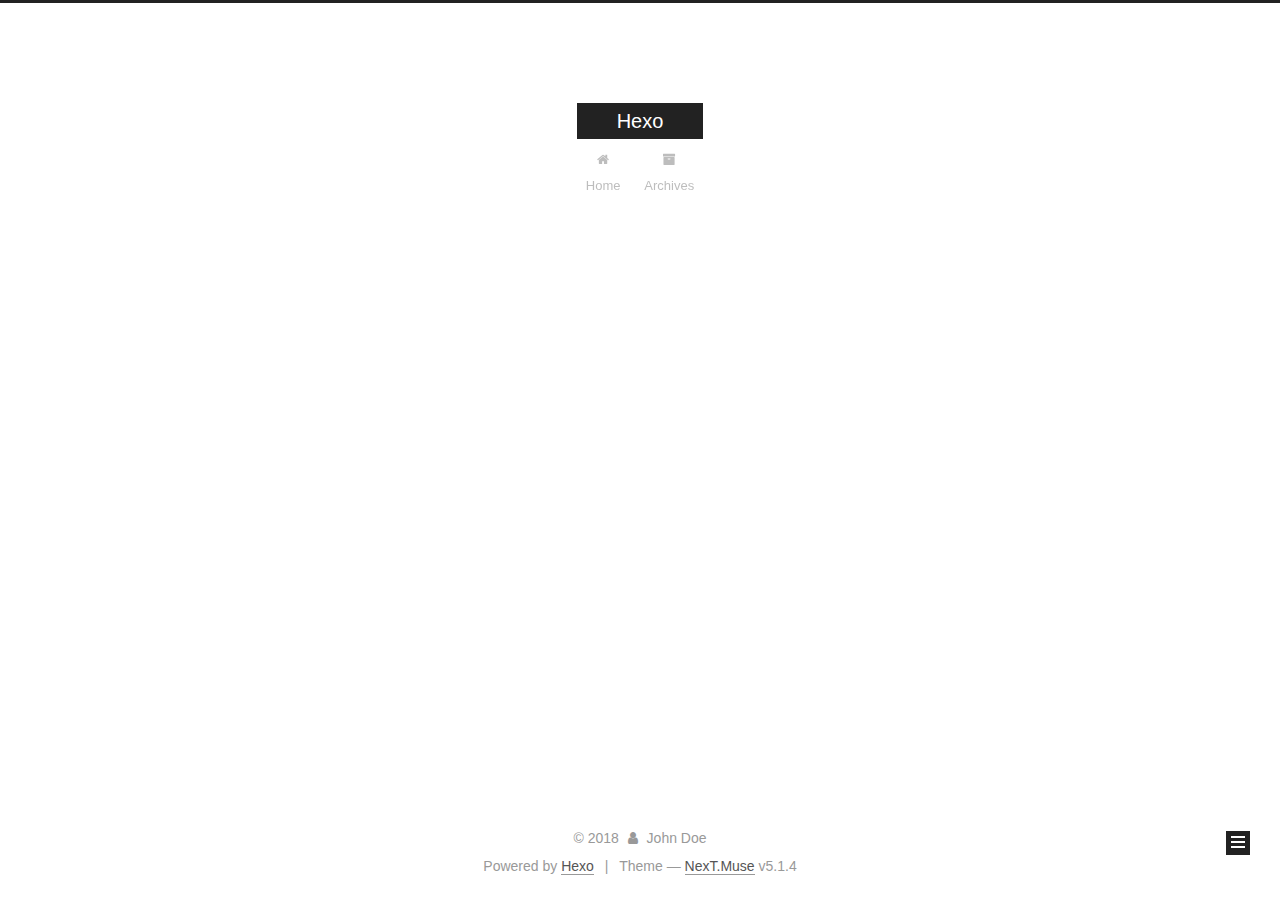
==== archives/index.html @ 9c6c7e83 "Site updated: 2018-10-14 11:18:04" ====
<!DOCTYPE html>



  


<html class="theme-next muse use-motion" lang="">
<head>
  <meta charset="UTF-8"/>
<meta http-equiv="X-UA-Compatible" content="IE=edge" />
<meta name="viewport" content="width=device-width, initial-scale=1, maximum-scale=1"/>
<meta name="theme-color" content="#222">









<meta http-equiv="Cache-Control" content="no-transform" />
<meta http-equiv="Cache-Control" content="no-siteapp" />
















  
  
  <link href="/lib/fancybox/source/jquery.fancybox.css?v=2.1.5" rel="stylesheet" type="text/css" />







<link href="/lib/font-awesome/css/font-awesome.min.css?v=4.6.2" rel="stylesheet" type="text/css" />

<link href="/css/main.css?v=5.1.4" rel="stylesheet" type="text/css" />


  <link rel="apple-touch-icon" sizes="180x180" href="/images/apple-touch-icon-next.png?v=5.1.4">


  <link rel="icon" type="image/png" sizes="32x32" href="/images/favicon-32x32-next.png?v=5.1.4">


  <link rel="icon" type="image/png" sizes="16x16" href="/images/favicon-16x16-next.png?v=5.1.4">


  <link rel="mask-icon" href="/images/logo.svg?v=5.1.4" color="#222">





  <meta name="keywords" content="Hexo, NexT" />










<meta property="og:type" content="website">
<meta property="og:title" content="Hexo">
<meta property="og:url" content="http://yoursite.com/archives/index.html">
<meta property="og:site_name" content="Hexo">
<meta property="og:locale" content="default">
<meta name="twitter:card" content="summary">
<meta name="twitter:title" content="Hexo">



<script type="text/javascript" id="hexo.configurations">
  var NexT = window.NexT || {};
  var CONFIG = {
    root: '/',
    scheme: 'Muse',
    version: '5.1.4',
    sidebar: {"position":"left","display":"post","offset":12,"b2t":false,"scrollpercent":false,"onmobile":false},
    fancybox: true,
    tabs: true,
    motion: {"enable":true,"async":false,"transition":{"post_block":"fadeIn","post_header":"slideDownIn","post_body":"slideDownIn","coll_header":"slideLeftIn","sidebar":"slideUpIn"}},
    duoshuo: {
      userId: '0',
      author: 'Author'
    },
    algolia: {
      applicationID: '',
      apiKey: '',
      indexName: '',
      hits: {"per_page":10},
      labels: {"input_placeholder":"Search for Posts","hits_empty":"We didn't find any results for the search: ${query}","hits_stats":"${hits} results found in ${time} ms"}
    }
  };
</script>



  <link rel="canonical" href="http://yoursite.com/archives/"/>





  <title>Archive | Hexo</title>
  








</head>

<body itemscope itemtype="http://schema.org/WebPage" lang="default">

  
  
    
  

  <div class="container sidebar-position-left page-archive">
    <div class="headband"></div>

    <header id="header" class="header" itemscope itemtype="http://schema.org/WPHeader">
      <div class="header-inner"><div class="site-brand-wrapper">
  <div class="site-meta ">
    

    <div class="custom-logo-site-title">
      <a href="/"  class="brand" rel="start">
        <span class="logo-line-before"><i></i></span>
        <span class="site-title">Hexo</span>
        <span class="logo-line-after"><i></i></span>
      </a>
    </div>
      
        <p class="site-subtitle"></p>
      
  </div>

  <div class="site-nav-toggle">
    <button>
      <span class="btn-bar"></span>
      <span class="btn-bar"></span>
      <span class="btn-bar"></span>
    </button>
  </div>
</div>

<nav class="site-nav">
  

  
    <ul id="menu" class="menu">
      
        
        <li class="menu-item menu-item-home">
          <a href="/" rel="section">
            
              <i class="menu-item-icon fa fa-fw fa-home"></i> <br />
            
            Home
          </a>
        </li>
      
        
        <li class="menu-item menu-item-archives">
          <a href="/archives/" rel="section">
            
              <i class="menu-item-icon fa fa-fw fa-archive"></i> <br />
            
            Archives
          </a>
        </li>
      

      
    </ul>
  

  
</nav>



 </div>
    </header>

    <main id="main" class="main">
      <div class="main-inner">
        <div class="content-wrap">
          <div id="content" class="content">
            

  
  
  
  <div class="post-block archive">
    <div id="posts" class="posts-collapse">
      <span class="archive-move-on"></span>

      <span class="archive-page-counter">
        
        
        
          
        
        Um..! 2 posts in total. Keep on posting.
      </span>

      

        
        
        

        
          
          <div class="collection-title">
            <h1 class="archive-year" id="archive-year-2018">2018</h1>
          </div>
        
        

        

  <article class="post post-type-normal" itemscope itemtype="http://schema.org/Article">
    <header class="post-header">

      <h2 class="post-title">
        
            <a class="post-title-link" href="/2018/10/13/first-blog/" itemprop="url">
              
                <span itemprop="name">first blog</span>
              
            </a>
        
      </h2>

      <div class="post-meta">
        <time class="post-time" itemprop="dateCreated"
              datetime="2018-10-13T23:19:29+08:00"
              content="2018-10-13" >
          10-13
        </time>
      </div>

    </header>
  </article>



      

        
        
        

        
        

        

  <article class="post post-type-normal" itemscope itemtype="http://schema.org/Article">
    <header class="post-header">

      <h2 class="post-title">
        
            <a class="post-title-link" href="/2018/10/13/hello-world/" itemprop="url">
              
                <span itemprop="name">Hello World</span>
              
            </a>
        
      </h2>

      <div class="post-meta">
        <time class="post-time" itemprop="dateCreated"
              datetime="2018-10-13T21:16:33+08:00"
              content="2018-10-13" >
          10-13
        </time>
      </div>

    </header>
  </article>



      

    </div>
  </div>
  
  
  

  



          </div>
          


          

        </div>
        
          
  
  <div class="sidebar-toggle">
    <div class="sidebar-toggle-line-wrap">
      <span class="sidebar-toggle-line sidebar-toggle-line-first"></span>
      <span class="sidebar-toggle-line sidebar-toggle-line-middle"></span>
      <span class="sidebar-toggle-line sidebar-toggle-line-last"></span>
    </div>
  </div>

  <aside id="sidebar" class="sidebar">
    
    <div class="sidebar-inner">

      

      

      <section class="site-overview-wrap sidebar-panel sidebar-panel-active">
        <div class="site-overview">
          <div class="site-author motion-element" itemprop="author" itemscope itemtype="http://schema.org/Person">
            
              <p class="site-author-name" itemprop="name">John Doe</p>
              <p class="site-description motion-element" itemprop="description"></p>
          </div>

          <nav class="site-state motion-element">

            
              <div class="site-state-item site-state-posts">
              
                <a href="/archives/">
              
                  <span class="site-state-item-count">2</span>
                  <span class="site-state-item-name">posts</span>
                </a>
              </div>
            

            

            

          </nav>

          

          

          
          

          
          

          

        </div>
      </section>

      

      

    </div>
  </aside>


        
      </div>
    </main>

    <footer id="footer" class="footer">
      <div class="footer-inner">
        <div class="copyright">&copy; <span itemprop="copyrightYear">2018</span>
  <span class="with-love">
    <i class="fa fa-user"></i>
  </span>
  <span class="author" itemprop="copyrightHolder">John Doe</span>

  
</div>


  <div class="powered-by">Powered by <a class="theme-link" target="_blank" href="https://hexo.io">Hexo</a></div>



  <span class="post-meta-divider">|</span>



  <div class="theme-info">Theme &mdash; <a class="theme-link" target="_blank" href="https://github.com/iissnan/hexo-theme-next">NexT.Muse</a> v5.1.4</div>




        







        
      </div>
    </footer>

    
      <div class="back-to-top">
        <i class="fa fa-arrow-up"></i>
        
      </div>
    

    

  </div>

  

<script type="text/javascript">
  if (Object.prototype.toString.call(window.Promise) !== '[object Function]') {
    window.Promise = null;
  }
</script>









  












  
  
    <script type="text/javascript" src="/lib/jquery/index.js?v=2.1.3"></script>
  

  
  
    <script type="text/javascript" src="/lib/fastclick/lib/fastclick.min.js?v=1.0.6"></script>
  

  
  
    <script type="text/javascript" src="/lib/jquery_lazyload/jquery.lazyload.js?v=1.9.7"></script>
  

  
  
    <script type="text/javascript" src="/lib/velocity/velocity.min.js?v=1.2.1"></script>
  

  
  
    <script type="text/javascript" src="/lib/velocity/velocity.ui.min.js?v=1.2.1"></script>
  

  
  
    <script type="text/javascript" src="/lib/fancybox/source/jquery.fancybox.pack.js?v=2.1.5"></script>
  


  


  <script type="text/javascript" src="/js/src/utils.js?v=5.1.4"></script>

  <script type="text/javascript" src="/js/src/motion.js?v=5.1.4"></script>



  
  

  

  


  <script type="text/javascript" src="/js/src/bootstrap.js?v=5.1.4"></script>



  


  




	





  





  












  





  

  

  

  
  

  

  

  

</body>
</html>
---- css/main.css ----
/* normalize.css v3.0.2 | MIT License | git.io/normalize */
html {
  font-family: sans-serif; /* 1 */
  -ms-text-size-adjust: 100%; /* 2 */
  -webkit-text-size-adjust: 100%; /* 2 */
}
body {
  margin: 0;
}
article,
aside,
details,
figcaption,
figure,
footer,
header,
hgroup,
main,
menu,
nav,
section,
summary {
  display: block;
}
audio,
canvas,
progress,
video {
  display: inline-block; /* 1 */
  vertical-align: baseline; /* 2 */
}
audio:not([controls]) {
  display: none;
  height: 0;
}
[hidden],
template {
  display: none;
}
a {
  background-color: transparent;
}
a:active,
a:hover {
  outline: 0;
}
abbr[title] {
  border-bottom: 1px dotted;
}
b,
strong {
  font-weight: bold;
}
dfn {
  font-style: italic;
}
h1 {
  font-size: 2em;
  margin: 0.67em 0;
}
mark {
  background: #ff0;
  color: #000;
}
small {
  font-size: 80%;
}
sub,
sup {
  font-size: 75%;
  line-height: 0;
  position: relative;
  vertical-align: baseline;
}
sup {
  top: -0.5em;
}
sub {
  bottom: -0.25em;
}
img {
  border: 0;
}
svg:not(:root) {
  overflow: hidden;
}
figure {
  margin: 1em 40px;
}
hr {
  -moz-box-sizing: content-box;
  box-sizing: content-box;
  height: 0;
}
pre {
  overflow: auto;
}
code,
kbd,
pre,
samp {
  font-family: monospace, monospace;
  font-size: 1em;
}
button,
input,
optgroup,
select,
textarea {
  color: inherit; /* 1 */
  font: inherit; /* 2 */
  margin: 0; /* 3 */
}
button {
  overflow: visible;
}
button,
select {
  text-transform: none;
}
button,
html input[type="button"],
input[type="reset"],
input[type="submit"] {
  -webkit-appearance: button; /* 2 */
  cursor: pointer; /* 3 */
}
button[disabled],
html input[disabled] {
  cursor: default;
}
button::-moz-focus-inner,
input::-moz-focus-inner {
  border: 0;
  padding: 0;
}
input {
  line-height: normal;
}
input[type="checkbox"],
input[type="radio"] {
  box-sizing: border-box; /* 1 */
  padding: 0; /* 2 */
}
input[type="number"]::-webkit-inner-spin-button,
input[type="number"]::-webkit-outer-spin-button {
  height: auto;
}
input[type="search"] {
  -webkit-appearance: textfield; /* 1 */
  -moz-box-sizing: content-box;
  -webkit-box-sizing: content-box; /* 2 */
  box-sizing: content-box;
}
input[type="search"]::-webkit-search-cancel-button,
input[type="search"]::-webkit-search-decoration {
  -webkit-appearance: none;
}
fieldset {
  border: 1px solid #c0c0c0;
  margin: 0 2px;
  padding: 0.35em 0.625em 0.75em;
}
legend {
  border: 0; /* 1 */
  padding: 0; /* 2 */
}
textarea {
  overflow: auto;
}
optgroup {
  font-weight: bold;
}
table {
  border-collapse: collapse;
  border-spacing: 0;
}
td,
th {
  padding: 0;
}
::selection {
  background: #262a30;
  color: #fff;
}
body {
  position: relative;
  font-family: 'Lato', "PingFang SC", "Microsoft YaHei", sans-serif;
  font-size: 14px;
  line-height: 2;
  color: #555;
  background: #fff;
}
@media (max-width: 767px) {
  body {
    padding-right: 0 !important;
  }
}
@media (min-width: 768px) and (max-width: 991px) {
  body {
    padding-right: 0 !important;
  }
}
@media (min-width: 1600px) {
  body {
    font-size: 16px;
  }
}
h1,
h2,
h3,
h4,
h5,
h6 {
  margin: 0;
  padding: 0;
  font-weight: bold;
  line-height: 1.5;
  font-family: 'Lato', "PingFang SC", "Microsoft YaHei", sans-serif;
}
h2,
h3,
h4,
h5,
h6 {
  margin: 20px 0 15px;
}
h1 {
  font-size: 22px;
}
@media (max-width: 767px) {
  h1 {
    font-size: 18px;
  }
}
h2 {
  font-size: 20px;
}
@media (max-width: 767px) {
  h2 {
    font-size: 16px;
  }
}
h3 {
  font-size: 18px;
}
@media (max-width: 767px) {
  h3 {
    font-size: 14px;
  }
}
h4 {
  font-size: 16px;
}
@media (max-width: 767px) {
  h4 {
    font-size: 12px;
  }
}
h5 {
  font-size: 14px;
}
@media (max-width: 767px) {
  h5 {
    font-size: 10px;
  }
}
h6 {
  font-size: 12px;
}
@media (max-width: 767px) {
  h6 {
    font-size: 8px;
  }
}
p {
  margin: 0 0 20px 0;
}
a {
  color: #555;
  text-decoration: none;
  outline: none;
  border-bottom: 1px solid #999;
  word-wrap: break-word;
}
a:hover {
  color: #222;
  border-bottom-color: #222;
}
blockquote {
  margin: 0;
  padding: 0;
}
img {
  display: block;
  margin: auto;
  max-width: 100%;
  height: auto;
}
hr {
  margin: 40px 0;
  height: 3px;
  border: none;
  background-color: #ddd;
  background-image: repeating-linear-gradient(-45deg, #fff, #fff 4px, transparent 4px, transparent 8px);
}
blockquote {
  padding: 0 15px;
  color: #666;
  border-left: 4px solid #ddd;
}
blockquote cite::before {
  content: "-";
  padding: 0 5px;
}
dt {
  font-weight: 700;
}
dd {
  margin: 0;
  padding: 0;
}
kbd {
  border: 1px solid #ccc;
  border-radius: 0.2em;
  box-shadow: 0.1em 0.1em 0.2em rgba(0,0,0,0.1);
  background-color: #f9f9f9;
  font-family: inherit;
  background-image: -webkit-linear-gradient(top, #eee, #fff, #eee);
  padding: 0.1em 0.3em;
  white-space: nowrap;
}
.text-left {
  text-align: left;
}
.text-center {
  text-align: center;
}
.text-right {
  text-align: right;
}
.text-justify {
  text-align: justify;
}
.text-nowrap {
  white-space: nowrap;
}
.text-lowercase {
  text-transform: lowercase;
}
.text-uppercase {
  text-transform: uppercase;
}
.text-capitalize {
  text-transform: capitalize;
}
.center-block {
  display: block;
  margin-left: auto;
  margin-right: auto;
}
.clearfix:before,
.clearfix:after {
  content: " ";
  display: table;
}
.clearfix:after {
  clear: both;
}
.pullquote {
  width: 45%;
}
.pullquote.left {
  float: left;
  margin-left: 5px;
  margin-right: 10px;
}
.pullquote.right {
  float: right;
  margin-left: 10px;
  margin-right: 5px;
}
.affix.affix.affix {
  position: fixed;
}
.translation {
  margin-top: -20px;
  font-size: 14px;
  color: #999;
}
.scrollbar-measure {
  width: 100px;
  height: 100px;
  overflow: scroll;
  position: absolute;
  top: -9999px;
}
.use-motion .motion-element {
  opacity: 0;
}
table {
  margin: 20px 0;
  width: 100%;
  border-collapse: collapse;
  border-spacing: 0;
  border: 1px solid #ddd;
  font-size: 14px;
  table-layout: fixed;
  word-wrap: break-all;
}
table>tbody>tr:nth-of-type(odd) {
  background-color: #f9f9f9;
}
table>tbody>tr:hover {
  background-color: #f5f5f5;
}
caption,
th,
td {
  padding: 8px;
  text-align: left;
  vertical-align: middle;
  font-weight: normal;
}
th,
td {
  border-bottom: 3px solid #ddd;
  border-right: 1px solid #eee;
}
th {
  padding-bottom: 10px;
  font-weight: 700;
}
td {
  border-bottom-width: 1px;
}
html,
body {
  height: 100%;
}
.container {
  position: relative;
  min-height: 100%;
}
.header-inner {
  margin: 0 auto;
  padding: 100px 0 70px;
  width: 700px;
}
@media (min-width: 1600px) {
  .container .header-inner {
    width: 900px;
  }
}
.main {
  padding-bottom: 150px;
}
.main-inner {
  margin: 0 auto;
  width: 700px;
}
@media (min-width: 1600px) {
  .container .main-inner {
    width: 900px;
  }
}
.footer {
  position: absolute;
  left: 0;
  bottom: 0;
  width: 100%;
  min-height: 50px;
}
.footer-inner {
  box-sizing: border-box;
  margin: 20px auto;
  width: 700px;
}
@media (min-width: 1600px) {
  .container .footer-inner {
    width: 900px;
  }
}
pre,
.highlight {
  overflow: auto;
  margin: 20px 0;
  padding: 0;
  font-size: 13px;
  color: #4d4d4c;
  background: #f7f7f7;
  line-height: 1.6;
}
pre,
code {
  font-family: consolas, Menlo, "PingFang SC", "Microsoft YaHei", monospace;
}
code {
  padding: 2px 4px;
  word-wrap: break-word;
  color: #555;
  background: #eee;
  border-radius: 3px;
  font-size: 13px;
}
pre {
  padding: 10px;
}
pre code {
  padding: 0;
  color: #4d4d4c;
  background: none;
  text-shadow: none;
}
.highlight {
  border-radius: 1px;
}
.highlight pre {
  border: none;
  margin: 0;
  padding: 10px 0;
}
.highlight table {
  margin: 0;
  width: auto;
  border: none;
}
.highlight td {
  border: none;
  padding: 0;
}
.highlight figcaption {
  font-size: 1em;
  color: #4d4d4c;
  line-height: 1em;
  margin-bottom: 1em;
}
.highlight figcaption:before,
.highlight figcaption:after {
  content: " ";
  display: table;
}
.highlight figcaption:after {
  clear: both;
}
.highlight figcaption a {
  float: right;
  color: #4d4d4c;
}
.highlight figcaption a:hover {
  border-bottom-color: #4d4d4c;
}
.highlight .gutter pre {
  padding-left: 10px;
  padding-right: 10px;
  color: #869194;
  text-align: right;
  background-color: #eff2f3;
}
.highlight .code pre {
  width: 100%;
  padding-left: 10px;
  padding-right: 10px;
  background-color: #f7f7f7;
}
.highlight .line {
  height: 20px;
}
.gutter {
  -webkit-user-select: none;
  -moz-user-select: none;
  -ms-user-select: none;
  user-select: none;
}
.gist table {
  width: auto;
}
.gist table td {
  border: none;
}
pre .deletion {
  background: #fdd;
}
pre .addition {
  background: #dfd;
}
pre .meta {
  color: #8959a8;
}
pre .comment {
  color: #8e908c;
}
pre .variable,
pre .attribute,
pre .tag,
pre .regexp,
pre .ruby .constant,
pre .xml .tag .title,
pre .xml .pi,
pre .xml .doctype,
pre .html .doctype,
pre .css .id,
pre .css .class,
pre .css .pseudo {
  color: #c82829;
}
pre .number,
pre .preprocessor,
pre .built_in,
pre .literal,
pre .params,
pre .constant,
pre .command {
  color: #f5871f;
}
pre .ruby .class .title,
pre .css .rules .attribute,
pre .string,
pre .value,
pre .inheritance,
pre .header,
pre .ruby .symbol,
pre .xml .cdata,
pre .special,
pre .number,
pre .formula {
  color: #718c00;
}
pre .title,
pre .css .hexcolor {
  color: #3e999f;
}
pre .function,
pre .python .decorator,
pre .python .title,
pre .ruby .function .title,
pre .ruby .title .keyword,
pre .perl .sub,
pre .javascript .title,
pre .coffeescript .title {
  color: #4271ae;
}
pre .keyword,
pre .javascript .function {
  color: #8959a8;
}
.full-image.full-image.full-image.full-image {
  border: none;
  max-width: 100%;
  width: auto;
  margin: 20px auto 25px;
}
@media (min-width: 992px) {
  .full-image.full-image.full-image.full-image {
    max-width: none;
    width: 110%;
    margin: 25px -5%;
  }
}
.blockquote-center,
.page-home .post-type-quote blockquote,
.page-post-detail .post-type-quote blockquote {
  position: relative;
  margin: 40px 0;
  padding: 0;
  border-left: none;
  text-align: center;
}
.blockquote-center::before,
.page-home .post-type-quote blockquote::before,
.page-post-detail .post-type-quote blockquote::before,
.blockquote-center::after,
.page-home .post-type-quote blockquote::after,
.page-post-detail .post-type-quote blockquote::after {
  position: absolute;
  content: ' ';
  display: block;
  width: 100%;
  height: 24px;
  opacity: 0.2;
  background-repeat: no-repeat;
  background-position: 0 -6px;
  background-size: 22px 22px;
}
.blockquote-center::before,
.page-home .post-type-quote blockquote::before,
.page-post-detail .post-type-quote blockquote::before {
  top: -20px;
  background-image: url("../images/quote-l.svg");
  border-top: 1px solid #ccc;
}
.blockquote-center::after,
.page-home .post-type-quote blockquote::after,
.page-post-detail .post-type-quote blockquote::after {
  bottom: -20px;
  background-image: url("../images/quote-r.svg");
  border-bottom: 1px solid #ccc;
  background-position: 100% 8px;
}
.blockquote-center p,
.page-home .post-type-quote blockquote p,
.page-post-detail .post-type-quote blockquote p,
.blockquote-center div,
.page-home .post-type-quote blockquote div,
.page-post-detail .post-type-quote blockquote div {
  text-align: center;
}
.post .post-body .group-picture img {
  box-sizing: border-box;
  padding: 0 3px;
  border: none;
}
.post .group-picture-row {
  overflow: hidden;
  margin-top: 6px;
}
.post .group-picture-row:first-child {
  margin-top: 0;
}
.post .group-picture-column {
  float: left;
}
.page-post-detail .post-body .group-picture-column {
  float: none;
  margin-top: 10px;
  width: auto !important;
}
.page-post-detail .post-body .group-picture-column img {
  margin: 0 auto;
}
.page-archive .group-picture-container {
  overflow: hidden;
}
.page-archive .group-picture-row {
  float: left;
}
.page-archive .group-picture-row:first-child {
  margin-top: 6px;
}
.page-archive .group-picture-column {
  max-width: 150px;
  max-height: 150px;
}
.post-body .note {
  position: relative;
  padding: 15px;
  margin-bottom: 20px;
  border: 1px solid #eee;
  border-left-width: 5px;
  border-radius: 3px;
}
.post-body .note h2,
.post-body .note h3,
.post-body .note h4,
.post-body .note h5,
.post-body .note h6 {
  margin-top: 0;
  margin-bottom: 0;
  border-bottom: initial;
  padding-top: 0 !important;
}
.post-body .note p:first-child,
.post-body .note ul:first-child,
.post-body .note ol:first-child,
.post-body .note table:first-child,
.post-body .note pre:first-child,
.post-body .note blockquote:first-child {
  margin-top: 0;
}
.post-body .note p:last-child,
.post-body .note ul:last-child,
.post-body .note ol:last-child,
.post-body .note table:last-child,
.post-body .note pre:last-child,
.post-body .note blockquote:last-child {
  margin-bottom: 0;
}
.post-body .note.default {
  border-left-color: #777;
}
.post-body .note.default h2,
.post-body .note.default h3,
.post-body .note.default h4,
.post-body .note.default h5,
.post-body .note.default h6 {
  color: #777;
}
.post-body .note.primary {
  border-left-color: #6f42c1;
}
.post-body .note.primary h2,
.post-body .note.primary h3,
.post-body .note.primary h4,
.post-body .note.primary h5,
.post-body .note.primary h6 {
  color: #6f42c1;
}
.post-body .note.info {
  border-left-color: #428bca;
}
.post-body .note.info h2,
.post-body .note.info h3,
.post-body .note.info h4,
.post-body .note.info h5,
.post-body .note.info h6 {
  color: #428bca;
}
.post-body .note.success {
  border-left-color: #5cb85c;
}
.post-body .note.success h2,
.post-body .note.success h3,
.post-body .note.success h4,
.post-body .note.success h5,
.post-body .note.success h6 {
  color: #5cb85c;
}
.post-body .note.warning {
  border-left-color: #f0ad4e;
}
.post-body .note.warning h2,
.post-body .note.warning h3,
.post-body .note.warning h4,
.post-body .note.warning h5,
.post-body .note.warning h6 {
  color: #f0ad4e;
}
.post-body .note.danger {
  border-left-color: #d9534f;
}
.post-body .note.danger h2,
.post-body .note.danger h3,
.post-body .note.danger h4,
.post-body .note.danger h5,
.post-body .note.danger h6 {
  color: #d9534f;
}
.post-body .label {
  display: inline;
  padding: 0 2px;
  white-space: nowrap;
}
.post-body .label.default {
  background-color: #f0f0f0;
}
.post-body .label.primary {
  background-color: #efe6f7;
}
.post-body .label.info {
  background-color: #e5f2f8;
}
.post-body .label.success {
  background-color: #e7f4e9;
}
.post-body .label.warning {
  background-color: #fcf6e1;
}
.post-body .label.danger {
  background-color: #fae8eb;
}
.post-body .tabs {
  position: relative;
  display: block;
  margin-bottom: 20px;
  padding-top: 10px;
}
.post-body .tabs ul.nav-tabs {
  margin: 0;
  padding: 0;
  display: flex;
  margin-bottom: -1px;
}
@media (max-width: 413px) {
  .post-body .tabs ul.nav-tabs {
    display: block;
    margin-bottom: 5px;
  }
}
.post-body .tabs ul.nav-tabs li.tab {
  list-style-type: none !important;
  margin: 0 0.25em 0 0;
  border-top: 3px solid transparent;
  border-left: 1px solid transparent;
  border-right: 1px solid transparent;
}
@media (max-width: 413px) {
  .post-body .tabs ul.nav-tabs li.tab {
    margin: initial;
    border-top: 1px solid transparent;
    border-left: 3px solid transparent;
    border-right: 1px solid transparent;
    border-bottom: 1px solid transparent;
  }
}
.post-body .tabs ul.nav-tabs li.tab a {
  outline: 0;
  border-bottom: initial;
  display: block;
  line-height: 1.8em;
  padding: 0.25em 0.75em;
  transition-duration: 0.2s;
  transition-timing-function: ease-out;
  transition-delay: 0s;
}
.post-body .tabs ul.nav-tabs li.tab a i {
  width: 1.285714285714286em;
}
.post-body .tabs ul.nav-tabs li.tab.active {
  border-top: 3px solid #fc6423;
  border-left: 1px solid #ddd;
  border-right: 1px solid #ddd;
  background-color: #fff;
}
@media (max-width: 413px) {
  .post-body .tabs ul.nav-tabs li.tab.active {
    border-top: 1px solid #ddd;
    border-left: 3px solid #fc6423;
    border-right: 1px solid #ddd;
    border-bottom: 1px solid #ddd;
  }
}
.post-body .tabs ul.nav-tabs li.tab.active a {
  cursor: default;
  color: #555;
}
.post-body .tabs .tab-content {
  background-color: #fff;
}
.post-body .tabs .tab-content .tab-pane {
  border: 1px solid #ddd;
  padding: 20px 20px 0 20px;
}
.post-body .tabs .tab-content .tab-pane:not(.active) {
  display: none !important;
}
.post-body .tabs .tab-content .tab-pane.active {
  display: block !important;
}
.btn {
  display: inline-block;
  padding: 0 20px;
  font-size: 14px;
  color: #fff;
  background: #222;
  border: 2px solid #222;
  text-decoration: none;
  border-radius: 0;
  transition-property: background-color;
  transition-duration: 0.2s;
  transition-timing-function: ease-in-out;
  transition-delay: 0s;
  line-height: 2;
}
.btn:hover {
  border-color: #222;
  color: #222;
  background: #fff;
}
.btn +.btn {
  margin: 0 0 8px 8px;
}
.btn .fa-fw {
  width: 1.285714285714286em;
  text-align: left;
}
.btn-bar {
  display: block;
  width: 22px;
  height: 2px;
  background: #555;
  border-radius: 1px;
}
.btn-bar+.btn-bar {
  margin-top: 4px;
}
.pagination {
  margin: 120px 0 40px;
  text-align: center;
  border-top: 1px solid #eee;
}
.page-number-basic,
.pagination .prev,
.pagination .next,
.pagination .page-number,
.pagination .space {
  display: inline-block;
  position: relative;
  top: -1px;
  margin: 0 10px;
  padding: 0 11px;
}
@media (max-width: 767px) {
  .page-number-basic,
  .pagination .prev,
  .pagination .next,
  .pagination .page-number,
  .pagination .space {
    margin: 0 5px;
  }
}
.pagination .prev,
.pagination .next,
.pagination .page-number {
  border-bottom: 0;
  border-top: 1px solid #eee;
  transition-property: border-color;
  transition-duration: 0.2s;
  transition-timing-function: ease-in-out;
  transition-delay: 0s;
}
.pagination .prev:hover,
.pagination .next:hover,
.pagination .page-number:hover {
  border-top-color: #222;
}
.pagination .space {
  padding: 0;
  margin: 0;
}
.pagination .prev {
  margin-left: 0;
}
.pagination .next {
  margin-right: 0;
}
.pagination .page-number.current {
  color: #fff;
  background: #ccc;
  border-top-color: #ccc;
}
@media (max-width: 767px) {
  .pagination {
    border-top: none;
  }
  .pagination .prev,
  .pagination .next,
  .pagination .page-number {
    margin-bottom: 10px;
    border-top: 0;
    border-bottom: 1px solid #eee;
    padding: 0 10px;
  }
  .pagination .prev:hover,
  .pagination .next:hover,
  .pagination .page-number:hover {
    border-bottom-color: #222;
  }
}
.comments {
  margin: 60px 20px 0;
}
.tag-cloud {
  text-align: center;
}
.tag-cloud a {
  display: inline-block;
  margin: 10px;
}
.back-to-top {
  box-sizing: border-box;
  position: fixed;
  bottom: -100px;
  right: 30px;
  z-index: 1050;
  padding: 0 6px;
  width: 24px;
  background: #222;
  font-size: 12px;
  opacity: 1;
  color: #fff;
  cursor: pointer;
  text-align: center;
  -webkit-transform: translateZ(0);
  transition-property: bottom;
  transition-duration: 0.2s;
  transition-timing-function: ease-in-out;
  transition-delay: 0s;
}
@media (min-width: 768px) and (max-width: 991px) {
  .back-to-top {
    display: none !important;
  }
}
@media (max-width: 767px) {
  .back-to-top {
    display: none !important;
  }
}
.back-to-top.back-to-top-on {
  bottom: 19px;
}
.header {
  background: transparent;
}
.header-inner {
  position: relative;
}
.headband {
  height: 3px;
  background: #222;
}
.site-meta {
  margin: 0;
  text-align: center;
}
@media (max-width: 767px) {
  .site-meta {
    text-align: center;
  }
}
.brand {
  position: relative;
  display: inline-block;
  padding: 0 40px;
  color: #fff;
  background: #222;
  border-bottom: none;
}
.brand:hover {
  color: #fff;
}
.logo {
  display: inline-block;
  margin-right: 5px;
  line-height: 36px;
  vertical-align: top;
}
.site-title {
  display: inline-block;
  vertical-align: top;
  line-height: 36px;
  font-size: 20px;
  font-weight: normal;
  font-family: 'Lato', "PingFang SC", "Microsoft YaHei", sans-serif;
}
.site-subtitle {
  margin-top: 10px;
  font-size: 13px;
  color: #999;
}
.use-motion .brand {
  opacity: 0;
}
.use-motion .logo,
.use-motion .site-title,
.use-motion .site-subtitle {
  opacity: 0;
  position: relative;
  top: -10px;
}
.site-nav-toggle {
  display: none;
  position: absolute;
  top: 10px;
  left: 10px;
}
@media (max-width: 767px) {
  .site-nav-toggle {
    display: block;
  }
}
.site-nav-toggle button {
  margin-top: 2px;
  padding: 9px 10px;
  background: transparent;
  border: none;
}
@media (max-width: 767px) {
  .site-nav {
    display: none;
    margin: 0 -10px;
    padding: 0 10px;
    clear: both;
    border-top: 1px solid #ddd;
  }
}
@media (min-width: 768px) and (max-width: 991px) {
  .site-nav {
    display: block !important;
  }
}
@media (min-width: 992px) {
  .site-nav {
    display: block !important;
  }
}
.menu {
  margin-top: 20px;
  padding-left: 0;
  text-align: center;
}
.menu .menu-item {
  display: inline-block;
  margin: 0 10px;
  list-style: none;
}
@media screen and (max-width: 767px) {
  .menu .menu-item {
    margin-top: 10px;
  }
}
.menu .menu-item a {
  display: block;
  font-size: 13px;
  line-height: inherit;
  border-bottom: 1px solid transparent;
  transition-property: border-color;
  transition-duration: 0.2s;
  transition-timing-function: ease-in-out;
  transition-delay: 0s;
}
.menu .menu-item a:hover {
  border-bottom-color: #222;
}
.menu .menu-item .fa {
  margin-right: 5px;
}
.use-motion .menu-item {
  opacity: 0;
}
.post-body {
  font-family: 'Lato', "PingFang SC", "Microsoft YaHei", sans-serif;
}
@media (max-width: 767px) {
  .post-body {
    word-break: break-word;
  }
}
.post-body .fancybox img {
  display: block !important;
  margin: 0 auto;
  cursor: pointer;
  cursor: zoom-in;
  cursor: -webkit-zoom-in;
}
.post-body .image-caption,
.post-body .figure .caption {
  margin: -20px auto 15px;
  text-align: center;
  font-size: 14px;
  color: #999;
  font-weight: bold;
  line-height: 1;
}
.post-sticky-flag {
  display: inline-block;
  font-size: 16px;
  -ms-transform: rotate(30deg);
  -webkit-transform: rotate(30deg);
  -moz-transform: rotate(30deg);
  -ms-transform: rotate(30deg);
  -o-transform: rotate(30deg);
  transform: rotate(30deg);
}
.use-motion .post-block,
.use-motion .pagination,
.use-motion .comments {
  opacity: 0;
}
.use-motion .post-header {
  opacity: 0;
}
.use-motion .post-body {
  opacity: 0;
}
.use-motion .collection-title {
  opacity: 0;
}
.posts-expand {
  padding-top: 40px;
}
@media (max-width: 767px) {
  .posts-expand {
    margin: 0 20px;
  }
  .post-body pre .gutter pre {
    padding-right: 10px;
  }
  .post-body .highlight {
    margin-left: 0px;
    margin-right: 0px;
    padding: 0;
  }
  .post-body .highlight .gutter pre {
    padding-right: 10px;
  }
}
@media (min-width: 992px) {
  .posts-expand .post-body {
    text-align: justify;
  }
}
.posts-expand .post-body h2,
.posts-expand .post-body h3,
.posts-expand .post-body h4,
.posts-expand .post-body h5,
.posts-expand .post-body h6 {
  padding-top: 10px;
}
.posts-expand .post-body h2 .header-anchor,
.posts-expand .post-body h3 .header-anchor,
.posts-expand .post-body h4 .header-anchor,
.posts-expand .post-body h5 .header-anchor,
.posts-expand .post-body h6 .header-anchor {
  float: right;
  margin-left: 10px;
  color: #ccc;
  border-bottom-style: none;
  visibility: hidden;
}
.posts-expand .post-body h2 .header-anchor:hover,
.posts-expand .post-body h3 .header-anchor:hover,
.posts-expand .post-body h4 .header-anchor:hover,
.posts-expand .post-body h5 .header-anchor:hover,
.posts-expand .post-body h6 .header-anchor:hover {
  color: inherit;
}
.posts-expand .post-body h2:hover .header-anchor,
.posts-expand .post-body h3:hover .header-anchor,
.posts-expand .post-body h4:hover .header-anchor,
.posts-expand .post-body h5:hover .header-anchor,
.posts-expand .post-body h6:hover .header-anchor {
  visibility: visible;
}
.posts-expand .post-body ul li {
  list-style: circle;
}
.posts-expand .post-body img {
  box-sizing: border-box;
  margin: auto;
  padding: 3px;
  border: 1px solid #ddd;
}
.posts-expand .post-body .fancybox img {
  margin: 0 auto 25px;
}
@media (max-width: 767px) {
  .posts-collapse {
    margin: 0 20px;
  }
  .posts-collapse .post-title,
  .posts-collapse .post-meta {
    display: block;
    width: auto;
    text-align: left;
  }
}
.posts-collapse {
  position: relative;
  z-index: 1010;
  margin-left: 55px;
}
.posts-collapse::after {
  content: " ";
  position: absolute;
  top: 20px;
  left: 0;
  margin-left: -2px;
  width: 4px;
  height: 100%;
  background: #f5f5f5;
  z-index: -1;
}
@media (max-width: 767px) {
  .posts-collapse {
    margin: 0 20px;
  }
}
.posts-collapse .collection-title {
  position: relative;
  margin: 60px 0;
}
.posts-collapse .collection-title h1,
.posts-collapse .collection-title h2 {
  margin-left: 20px;
}
.posts-collapse .collection-title small {
  color: #bbb;
  margin-left: 5px;
}
.posts-collapse .collection-title::before {
  content: " ";
  position: absolute;
  left: 0;
  top: 50%;
  margin-left: -4px;
  margin-top: -4px;
  width: 8px;
  height: 8px;
  background: #bbb;
  border-radius: 50%;
}
.posts-collapse .post {
  margin: 30px 0;
}
.posts-collapse .post-header {
  position: relative;
  transition-duration: 0.2s;
  transition-timing-function: ease-in-out;
  transition-delay: 0s;
  transition-property: border;
  border-bottom: 1px dashed #ccc;
}
.posts-collapse .post-header::before {
  content: " ";
  position: absolute;
  left: 0;
  top: 12px;
  width: 6px;
  height: 6px;
  margin-left: -4px;
  background: #bbb;
  border-radius: 50%;
  border: 1px solid #fff;
  transition-duration: 0.2s;
  transition-timing-function: ease-in-out;
  transition-delay: 0s;
  transition-property: background;
}
.posts-collapse .post-header:hover {
  border-bottom-color: #666;
}
.posts-collapse .post-header:hover::before {
  background: #222;
}
.posts-collapse .post-meta {
  position: absolute;
  font-size: 12px;
  left: 20px;
  top: 5px;
}
.posts-collapse .post-comments-count {
  display: none;
}
.posts-collapse .post-title {
  margin-left: 60px;
  font-size: 16px;
  font-weight: normal;
  line-height: inherit;
}
.posts-collapse .post-title::after {
  margin-left: 3px;
  opacity: 0.6;
}
.posts-collapse .post-title a {
  color: #666;
  border-bottom: none;
}
.page-home .post-type-quote .post-header,
.page-post-detail .post-type-quote .post-header,
.page-home .post-type-quote .post-tags,
.page-post-detail .post-type-quote .post-tags {
  display: none;
}
.posts-expand .post-title {
  text-align: center;
  word-break: break-word;
  font-weight: 400;
}
.posts-expand .post-title-link {
  display: inline-block;
  position: relative;
  color: #555;
  border-bottom: none;
  line-height: 1.2;
  vertical-align: top;
}
.posts-expand .post-title-link::before {
  content: "";
  position: absolute;
  width: 100%;
  height: 2px;
  bottom: 0;
  left: 0;
  background-color: #000;
  visibility: hidden;
  -webkit-transform: scaleX(0);
  -moz-transform: scaleX(0);
  -ms-transform: scaleX(0);
  -o-transform: scaleX(0);
  transform: scaleX(0);
  transition-duration: 0.2s;
  transition-timing-function: ease-in-out;
  transition-delay: 0s;
}
.posts-expand .post-title-link:hover::before {
  visibility: visible;
  -webkit-transform: scaleX(1);
  -moz-transform: scaleX(1);
  -ms-transform: scaleX(1);
  -o-transform: scaleX(1);
  transform: scaleX(1);
}
.posts-expand .post-title-link .fa {
  font-size: 16px;
}
.posts-expand .post-meta {
  margin: 3px 0 60px 0;
  color: #999;
  font-family: 'Lato', "PingFang SC", "Microsoft YaHei", sans-serif;
  font-size: 12px;
  text-align: center;
}
.posts-expand .post-meta .post-category-list {
  display: inline-block;
  margin: 0;
  padding: 3px;
}
.posts-expand .post-meta .post-category-list-link {
  color: #999;
}
.posts-expand .post-meta .post-description {
  font-size: 14px;
  margin-top: 2px;
}
.post-meta-divider {
  margin: 0 0.5em;
}
.post-meta-item-icon {
  margin-right: 3px;
}
@media (min-width: 768px) and (max-width: 991px) {
  .post-meta-item-icon {
    display: inline-block;
  }
}
@media (max-width: 767px) {
  .post-meta-item-icon {
    display: inline-block;
  }
}
@media (min-width: 768px) and (max-width: 991px) {
  .post-meta-item-text {
    display: none;
  }
}
@media (max-width: 767px) {
  .post-meta-item-text {
    display: none;
  }
}
@media (max-width: 767px) {
  .posts-expand .post-comments-count {
    display: none;
  }
}
.post-button {
  margin-top: 40px;
}
.posts-expand .post-tags {
  margin-top: 40px;
  text-align: center;
}
.posts-expand .post-tags a {
  display: inline-block;
  margin-right: 10px;
  font-size: 13px;
}
.post-nav {
  display: table;
  margin-top: 15px;
  width: 100%;
  border-top: 1px solid #eee;
}
.post-nav-divider {
  display: table-cell;
  width: 10%;
}
.post-nav-item {
  display: table-cell;
  padding: 10px 0 0 0;
  width: 45%;
  vertical-align: top;
}
.post-nav-item a {
  position: relative;
  display: block;
  line-height: 25px;
  font-size: 14px;
  color: #555;
  border-bottom: none;
}
.post-nav-item a:hover {
  color: #222;
  border-bottom: none;
}
.post-nav-item a:active {
  top: 2px;
}
.post-nav-item .fa {
  position: absolute;
  top: 8px;
  left: 0;
  font-size: 12px;
}
.post-nav-next a {
  padding-left: 15px;
}
.post-nav-prev {
  text-align: right;
}
.post-nav-prev a {
  padding-right: 15px;
}
.post-nav-prev .fa {
  right: 0;
  left: auto;
}
.posts-expand .post-eof {
  display: block;
  margin: 80px auto 60px;
  width: 8%;
  height: 1px;
  background: #ccc;
  text-align: center;
}
.post:last-child .post-eof.post-eof.post-eof {
  display: none;
}
.post-gallery {
  display: table;
  table-layout: fixed;
  width: 100%;
  border-collapse: separate;
}
.post-gallery-row {
  display: table-row;
}
.post-gallery .post-gallery-img {
  display: table-cell;
  text-align: center;
  vertical-align: middle;
  border: none;
}
.post-gallery .post-gallery-img img {
  max-width: 100%;
  max-height: 100%;
  border: none;
}
.fancybox-close,
.fancybox-close:hover {
  border: none;
}
.rtl.post-body p,
.rtl.post-body a,
.rtl.post-body h1,
.rtl.post-body h2,
.rtl.post-body h3,
.rtl.post-body h4,
.rtl.post-body h5,
.rtl.post-body h6,
.rtl.post-body li,
.rtl.post-body ul,
.rtl.post-body ol {
  direction: rtl;
  font-family: UKIJ Ekran;
}
.rtl.post-title {
  font-family: UKIJ Ekran;
}
.sidebar {
  position: fixed;
  right: 0;
  top: 0;
  bottom: 0;
  width: 0;
  z-index: 1040;
  box-shadow: inset 0 2px 6px #000;
  background: #222;
  -webkit-transform: translateZ(0);
}
.sidebar a {
  color: #999;
  border-bottom-color: #555;
}
.sidebar a:hover {
  color: #eee;
}
@media (min-width: 768px) and (max-width: 991px) {
  .sidebar {
    display: none !important;
  }
}
@media (max-width: 767px) {
  .sidebar {
    display: none !important;
  }
}
.sidebar-inner {
  position: relative;
  padding: 20px 10px;
  color: #999;
  text-align: center;
}
.site-overview-wrap {
  overflow: hidden;
}
.site-overview {
  overflow-y: auto;
  overflow-x: hidden;
}
.sidebar-toggle {
  position: fixed;
  right: 30px;
  bottom: 45px;
  width: 14px;
  height: 14px;
  padding: 5px;
  background: #222;
  line-height: 0;
  z-index: 1050;
  cursor: pointer;
  -webkit-transform: translateZ(0);
}
@media (min-width: 768px) and (max-width: 991px) {
  .sidebar-toggle {
    display: none !important;
  }
}
@media (max-width: 767px) {
  .sidebar-toggle {
    display: none !important;
  }
}
.sidebar-toggle-line {
  position: relative;
  display: inline-block;
  vertical-align: top;
  height: 2px;
  width: 100%;
  background: #fff;
  margin-top: 3px;
}
.sidebar-toggle-line:first-child {
  margin-top: 0;
}
.site-author-image {
  display: block;
  margin: 0 auto;
  padding: 2px;
  max-width: 96px;
  height: auto;
  border: 2px solid #333;
}
.site-author-name {
  margin: 5px 0 0;
  text-align: center;
  color: #f5f5f5;
  font-weight: normal;
}
.site-description {
  margin-top: 5px;
  text-align: center;
  font-size: 14px;
  color: #999;
}
.site-state {
  overflow: hidden;
  line-height: 1.4;
  white-space: nowrap;
  text-align: center;
}
.site-state-item {
  display: inline-block;
  padding: 0 15px;
  border-left: 1px solid #333;
}
.site-state-item:first-child {
  border-left: none;
}
.site-state-item a {
  border-bottom: none;
}
.site-state-item-count {
  display: block;
  text-align: center;
  color: inherit;
  font-weight: 600;
  font-size: 18px;
}
.site-state-item-name {
  font-size: 13px;
  color: inherit;
}
.feed-link {
  margin-top: 20px;
}
.feed-link a {
  display: inline-block;
  padding: 0 15px;
  color: #fc6423;
  border: 1px solid #fc6423;
  border-radius: 4px;
}
.feed-link a i {
  color: #fc6423;
  font-size: 14px;
}
.feed-link a:hover {
  color: #fff;
  background: #fc6423;
}
.feed-link a:hover i {
  color: #fff;
}
.links-of-author {
  margin-top: 20px;
}
.links-of-author a {
  display: inline-block;
  vertical-align: middle;
  margin-right: 10px;
  margin-bottom: 10px;
  border-bottom-color: #555;
  font-size: 13px;
}
.links-of-author a:before {
  display: inline-block;
  vertical-align: middle;
  margin-right: 3px;
  content: " ";
  width: 4px;
  height: 4px;
  border-radius: 50%;
  background: #fe87d5;
}
.links-of-blogroll {
  font-size: 13px;
}
.links-of-blogroll-title {
  margin-top: 20px;
  font-size: 14px;
  font-weight: 600;
}
.links-of-blogroll-list {
  margin: 0;
  padding: 0;
  list-style: none;
}
.links-of-blogroll-item {
  padding: 2px 10px;
}
.links-of-blogroll-item a {
  max-width: 280px;
  box-sizing: border-box;
  display: inline-block;
  overflow: hidden;
  white-space: nowrap;
  text-overflow: ellipsis;
}
.sidebar-nav {
  margin: 0 0 20px;
  padding-left: 0;
}
.sidebar-nav li {
  display: inline-block;
  cursor: pointer;
  border-bottom: 1px solid transparent;
  font-size: 14px;
  color: #555;
}
.sidebar-nav li:hover {
  color: #f5f5f5;
}
.page-post-detail .sidebar-nav-toc {
  padding: 0 5px;
}
.page-post-detail .sidebar-nav-overview {
  margin-left: 10px;
}
.sidebar-nav .sidebar-nav-active {
  color: #87daff;
  border-bottom-color: #87daff;
}
.sidebar-nav .sidebar-nav-active:hover {
  color: #87daff;
}
.sidebar-panel {
  display: none;
}
.sidebar-panel-active {
  display: block;
}
.post-toc-empty {
  font-size: 14px;
  color: #666;
}
.post-toc-wrap {
  overflow: hidden;
}
.post-toc {
  overflow: auto;
}
.post-toc ol {
  margin: 0;
  padding: 0 2px 5px 10px;
  text-align: left;
  list-style: none;
  font-size: 14px;
}
.post-toc ol > ol {
  padding-left: 0;
}
.post-toc ol a {
  transition-duration: 0.2s;
  transition-timing-function: ease-in-out;
  transition-delay: 0s;
  transition-property: all;
  color: #999;
  border-bottom-color: #555;
}
.post-toc ol a:hover {
  color: #ccc;
  border-bottom-color: #ccc;
}
.post-toc .nav-item {
  overflow: hidden;
  text-overflow: ellipsis;
  text-align: justify;
  white-space: nowrap;
  line-height: 1.8;
}
.post-toc .nav .nav-child {
  display: none;
}
.post-toc .nav .active > .nav-child {
  display: block;
}
.post-toc .nav .active-current > .nav-child {
  display: block;
}
.post-toc .nav .active-current > .nav-child > .nav-item {
  display: block;
}
.post-toc .nav .active > a {
  color: #87daff;
  border-bottom-color: #87daff;
}
.post-toc .nav .active-current > a {
  color: #87daff;
}
.post-toc .nav .active-current > a:hover {
  color: #87daff;
}
.footer {
  font-size: 14px;
  color: #999;
}
.footer img {
  border: none;
}
.footer-inner {
  text-align: center;
}
.with-love {
  display: inline-block;
  margin: 0 5px;
}
.powered-by,
.theme-info {
  display: inline-block;
}
.cc-license {
  margin-top: 10px;
  text-align: center;
}
.cc-license .cc-opacity {
  opacity: 0.7;
  border-bottom: none;
}
.cc-license .cc-opacity:hover {
  opacity: 0.9;
}
.cc-license img {
  display: inline-block;
}
.theme-next #ds-thread #ds-reset {
  color: #555;
}
.theme-next #ds-thread #ds-reset .ds-replybox {
  margin-bottom: 30px;
}
.theme-next #ds-thread #ds-reset .ds-replybox .ds-avatar,
.theme-next #ds-reset .ds-avatar img {
  box-shadow: none;
}
.theme-next #ds-thread #ds-reset .ds-textarea-wrapper {
  border-color: #c7d4e1;
  background: none;
  border-top-right-radius: 3px;
  border-top-left-radius: 3px;
}
.theme-next #ds-thread #ds-reset .ds-textarea-wrapper textarea {
  height: 60px;
}
.theme-next #ds-reset .ds-rounded-top {
  border-radius: 0;
}
.theme-next #ds-thread #ds-reset .ds-post-toolbar {
  box-sizing: border-box;
  border: 1px solid #c7d4e1;
  background: #f6f8fa;
}
.theme-next #ds-thread #ds-reset .ds-post-options {
  height: 40px;
  border: none;
  background: none;
}
.theme-next #ds-thread #ds-reset .ds-toolbar-buttons {
  top: 11px;
}
.theme-next #ds-thread #ds-reset .ds-sync {
  top: 5px;
}
.theme-next #ds-thread #ds-reset .ds-post-button {
  top: 4px;
  right: 5px;
  width: 90px;
  height: 30px;
  border: 1px solid #c5ced7;
  border-radius: 3px;
  background-image: linear-gradient(#fbfbfc, #f5f7f9);
  color: #60676d;
}
.theme-next #ds-thread #ds-reset .ds-post-button:hover {
  background-position: 0 -30px;
  color: #60676d;
}
.theme-next #ds-thread #ds-reset .ds-comments-info {
  padding: 10px 0;
}
.theme-next #ds-thread #ds-reset .ds-sort {
  display: none;
}
.theme-next #ds-thread #ds-reset li.ds-tab a.ds-current {
  border: none;
  background: #f6f8fa;
  color: #60676d;
}
.theme-next #ds-thread #ds-reset li.ds-tab a.ds-current:hover {
  background-color: #e9f0f7;
  color: #60676d;
}
.theme-next #ds-thread #ds-reset li.ds-tab a {
  border-radius: 2px;
  padding: 5px;
}
.theme-next #ds-thread #ds-reset .ds-login-buttons p {
  color: #999;
  line-height: 36px;
}
.theme-next #ds-thread #ds-reset .ds-login-buttons .ds-service-list li {
  height: 28px;
}
.theme-next #ds-thread #ds-reset .ds-service-list a {
  background: none;
  padding: 5px;
  border: 1px solid;
  border-radius: 3px;
  text-align: center;
}
.theme-next #ds-thread #ds-reset .ds-service-list a:hover {
  color: #fff;
  background: #666;
}
.theme-next #ds-thread #ds-reset .ds-service-list .ds-weibo {
  color: #fc9b00;
  border-color: #fc9b00;
}
.theme-next #ds-thread #ds-reset .ds-service-list .ds-weibo:hover {
  background: #fc9b00;
}
.theme-next #ds-thread #ds-reset .ds-service-list .ds-qq {
  color: #60a3ec;
  border-color: #60a3ec;
}
.theme-next #ds-thread #ds-reset .ds-service-list .ds-qq:hover {
  background: #60a3ec;
}
.theme-next #ds-thread #ds-reset .ds-service-list .ds-renren {
  color: #2e7ac4;
  border-color: #2e7ac4;
}
.theme-next #ds-thread #ds-reset .ds-service-list .ds-renren:hover {
  background: #2e7ac4;
}
.theme-next #ds-thread #ds-reset .ds-service-list .ds-douban {
  color: #37994c;
  border-color: #37994c;
}
.theme-next #ds-thread #ds-reset .ds-service-list .ds-douban:hover {
  background: #37994c;
}
.theme-next #ds-thread #ds-reset .ds-service-list .ds-kaixin {
  color: #fef20d;
  border-color: #fef20d;
}
.theme-next #ds-thread #ds-reset .ds-service-list .ds-kaixin:hover {
  background: #fef20d;
}
.theme-next #ds-thread #ds-reset .ds-service-list .ds-netease {
  color: #f00;
  border-color: #f00;
}
.theme-next #ds-thread #ds-reset .ds-service-list .ds-netease:hover {
  background: #f00;
}
.theme-next #ds-thread #ds-reset .ds-service-list .ds-sohu {
  color: #ffcb05;
  border-color: #ffcb05;
}
.theme-next #ds-thread #ds-reset .ds-service-list .ds-sohu:hover {
  background: #ffcb05;
}
.theme-next #ds-thread #ds-reset .ds-service-list .ds-baidu {
  color: #2831e0;
  border-color: #2831e0;
}
.theme-next #ds-thread #ds-reset .ds-service-list .ds-baidu:hover {
  background: #2831e0;
}
.theme-next #ds-thread #ds-reset .ds-service-list .ds-google {
  color: #166bec;
  border-color: #166bec;
}
.theme-next #ds-thread #ds-reset .ds-service-list .ds-google:hover {
  background: #166bec;
}
.theme-next #ds-thread #ds-reset .ds-service-list .ds-weixin {
  color: #00ce0d;
  border-color: #00ce0d;
}
.theme-next #ds-thread #ds-reset .ds-service-list .ds-weixin:hover {
  background: #00ce0d;
}
.theme-next #ds-thread #ds-reset .ds-service-list .ds-more-services {
  border: none;
}
.theme-next #ds-thread #ds-reset .ds-service-list .ds-more-services:hover {
  background: none;
}
.theme-next #ds-reset .duoshuo-ua-admin {
  display: inline-block;
  color: #f00;
}
.theme-next #ds-reset .duoshuo-ua-platform,
.theme-next #ds-reset .duoshuo-ua-browser {
  color: #ccc;
}
.theme-next #ds-reset .duoshuo-ua-platform .fa,
.theme-next #ds-reset .duoshuo-ua-browser .fa {
  display: inline-block;
  margin-right: 3px;
}
.theme-next #ds-reset .duoshuo-ua-separator {
  display: inline-block;
  margin-left: 5px;
}
.theme-next .this_ua {
  background-color: #ccc !important;
  border-radius: 4px;
  padding: 0 5px !important;
  margin: 1px 1px !important;
  border: 1px solid #bbb !important;
  color: #fff;
  display: inline-block !important;
}
.theme-next .this_ua.admin {
  background-color: #d9534f !important;
  border-color: #d9534f !important;
}
.theme-next .this_ua.platform.iOS,
.theme-next .this_ua.platform.Mac,
.theme-next .this_ua.platform.Windows {
  background-color: #39b3d7 !important;
  border-color: #46b8da !important;
}
.theme-next .this_ua.platform.Linux {
  background-color: #3a3a3a !important;
  border-color: #1f1f1f !important;
}
.theme-next .this_ua.platform.Android {
  background-color: #00c47d !important;
  border-color: #01b171 !important;
}
.theme-next .this_ua.browser.Mobile,
.theme-next .this_ua.browser.Chrome {
  background-color: #5cb85c !important;
  border-color: #4cae4c !important;
}
.theme-next .this_ua.browser.Firefox {
  background-color: #f0ad4e !important;
  border-color: #eea236 !important;
}
.theme-next .this_ua.browser.Maxthon,
.theme-next .this_ua.browser.IE {
  background-color: #428bca !important;
  border-color: #357ebd !important;
}
.theme-next .this_ua.browser.baidu,
.theme-next .this_ua.browser.UCBrowser,
.theme-next .this_ua.browser.Opera {
  background-color: #d9534f !important;
  border-color: #d43f3a !important;
}
.theme-next .this_ua.browser.Android,
.theme-next .this_ua.browser.QQBrowser {
  background-color: #78ace9 !important;
  border-color: #4cae4c !important;
}
.post-spread {
  margin-top: 20px;
  text-align: center;
}
.jiathis_style {
  display: inline-block;
}
.jiathis_style a {
  border: none;
}
.fa {
  font-family: FontAwesome !important;
}
.post-spread {
  margin-top: 20px;
  text-align: center;
}
.bdshare-slide-button-box a {
  border: none;
}
.bdsharebuttonbox {
  display: inline-block;
}
.bdsharebuttonbox a {
  border: none;
}
.local-search-pop-overlay {
  position: fixed;
  width: 100%;
  height: 100%;
  top: 0;
  left: 0;
  z-index: 2080;
  background-color: rgba(0,0,0,0.3);
}
.local-search-popup {
  display: none;
  position: fixed;
  top: 10%;
  left: 50%;
  margin-left: -350px;
  width: 700px;
  height: 80%;
  padding: 0;
  background: #fff;
  color: #333;
  z-index: 9999;
  border-radius: 5px;
}
@media (max-width: 767px) {
  .local-search-popup {
    padding: 0;
    top: 0;
    left: 0;
    margin: 0;
    width: 100%;
    height: 100%;
    border-radius: 0;
  }
}
.local-search-popup ul.search-result-list {
  padding: 0;
  margin: 0 5px;
}
.local-search-popup p.search-result {
  border-bottom: 1px dashed #ccc;
  padding: 5px 0;
}
.local-search-popup a.search-result-title {
  font-weight: bold;
  font-size: 16px;
}
.local-search-popup .search-keyword {
  border-bottom: 1px dashed #f00;
  font-weight: bold;
  color: #f00;
}
.local-search-popup .local-search-header {
  padding: 5px;
  height: 36px;
  background: #f5f5f5;
  border-top-left-radius: 5px;
  border-top-right-radius: 5px;
}
.local-search-popup #local-search-result {
  overflow: auto;
  position: relative;
  padding: 5px 25px;
  height: calc(100% - 55px);
}
.local-search-popup .local-search-input-wrapper {
  display: inline-block;
  width: calc(100% - 90px);
  height: 36px;
  line-height: 36px;
  padding: 0 5px;
}
.local-search-popup .local-search-input-wrapper input {
  padding: 8px 0;
  height: 20px;
  display: block;
  width: 100%;
  outline: none;
  border: none;
  background: transparent;
  vertical-align: middle;
}
.local-search-popup .search-icon,
.local-search-popup .popup-btn-close {
  display: inline-block;
  font-size: 18px;
  color: #999;
  height: 36px;
  width: 18px;
  padding-left: 10px;
  padding-right: 10px;
}
.local-search-popup .search-icon {
  float: left;
}
.local-search-popup .popup-btn-close {
  border-left: 1px solid #eee;
  float: right;
  cursor: pointer;
}
.local-search-popup #no-result {
  position: absolute;
  left: 50%;
  top: 50%;
  -webkit-transform: translate(-50%, -50%);
  -webkit-transform: translate(-50%, -50%);
  -moz-transform: translate(-50%, -50%);
  -ms-transform: translate(-50%, -50%);
  -o-transform: translate(-50%, -50%);
  transform: translate(-50%, -50%);
  color: #ccc;
}
.site-uv,
.site-pv,
.page-pv {
  display: inline-block;
}
.site-uv .busuanzi-value,
.site-pv .busuanzi-value,
.page-pv .busuanzi-value {
  margin: 0 5px;
}
.site-uv {
  margin-right: 10px;
}
.site-uv::after {
  content: "|";
  padding-left: 10px;
}
.page-archive .archive-page-counter {
  position: relative;
  top: 3px;
  left: 20px;
}
@media (max-width: 767px) {
  .page-archive .archive-page-counter {
    top: 5px;
  }
}
.page-archive .posts-collapse .archive-move-on {
  position: absolute;
  top: 11px;
  left: 0;
  margin-left: -6px;
  width: 10px;
  height: 10px;
  opacity: 0.5;
  background: #555;
  border: 1px solid #fff;
  border-radius: 50%;
}
.category-all-page .category-all-title {
  text-align: center;
}
.category-all-page .category-all {
  margin-top: 20px;
}
.category-all-page .category-list {
  margin: 0;
  padding: 0;
  list-style: none;
}
.category-all-page .category-list-item {
  margin: 5px 10px;
}
.category-all-page .category-list-count {
  color: #bbb;
}
.category-all-page .category-list-count:before {
  display: inline;
  content: " (";
}
.category-all-page .category-list-count:after {
  display: inline;
  content: ") ";
}
.category-all-page .category-list-child {
  padding-left: 10px;
}
#schedule ul#event-list {
  padding-left: 30px;
}
#schedule ul#event-list hr {
  margin: 20px 0 45px 0 !important;
  background: #222;
}
#schedule ul#event-list hr:after {
  display: inline-block;
  content: 'NOW';
  background: #222;
  color: #fff;
  font-weight: bold;
  text-align: right;
  padding: 0 5px;
}
#schedule ul#event-list li.event {
  margin: 20px 0px;
  background: #f9f9f9;
  padding-left: 10px;
  min-height: 40px;
}
#schedule ul#event-list li.event h2.event-summary {
  margin: 0;
  padding-bottom: 3px;
}
#schedule ul#event-list li.event h2.event-summary:before {
  display: inline-block;
  font-family: FontAwesome;
  font-size: 8px;
  content: '\f111';
  vertical-align: middle;
  margin-right: 25px;
  color: #bbb;
}
#schedule ul#event-list li.event span.event-relative-time {
  display: inline-block;
  font-size: 12px;
  font-weight: 400;
  padding-left: 12px;
  color: #bbb;
}
#schedule ul#event-list li.event span.event-details {
  display: block;
  color: #bbb;
  margin-left: 56px;
  padding-top: 3px;
  padding-bottom: 6px;
  text-indent: -24px;
  line-height: 18px;
}
#schedule ul#event-list li.event span.event-details:before {
  text-indent: 0;
  display: inline-block;
  width: 14px;
  font-family: FontAwesome;
  text-align: center;
  margin-right: 9px;
  color: #bbb;
}
#schedule ul#event-list li.event span.event-details.event-location:before {
  content: '\f041';
}
#schedule ul#event-list li.event span.event-details.event-duration:before {
  content: '\f017';
}
#schedule ul#event-list li.event-past {
  background: #fcfcfc;
}
#schedule ul#event-list li.event-past > * {
  opacity: 0.6;
}
#schedule ul#event-list li.event-past h2.event-summary {
  color: #bbb;
}
#schedule ul#event-list li.event-past h2.event-summary:before {
  color: #dfdfdf;
}
#schedule ul#event-list li.event-now {
  background: #222;
  color: #fff;
  padding: 15px 0 15px 10px;
}
#schedule ul#event-list li.event-now h2.event-summary:before {
  -webkit-transform: scale(1.2);
  -moz-transform: scale(1.2);
  -ms-transform: scale(1.2);
  -o-transform: scale(1.2);
  transform: scale(1.2);
  color: #fff;
  animation: dot-flash 1s alternate infinite ease-in-out;
}
#schedule ul#event-list li.event-now * {
  color: #fff !important;
}
@-moz-keyframes dot-flash {
  from {
    opacity: 1;
    -webkit-transform: scale(1.1);
    -moz-transform: scale(1.1);
    -ms-transform: scale(1.1);
    -o-transform: scale(1.1);
    transform: scale(1.1);
  }
  to {
    opacity: 0;
    -webkit-transform: scale(1);
    -moz-transform: scale(1);
    -ms-transform: scale(1);
    -o-transform: scale(1);
    transform: scale(1);
  }
}
@-webkit-keyframes dot-flash {
  from {
    opacity: 1;
    -webkit-transform: scale(1.1);
    -moz-transform: scale(1.1);
    -ms-transform: scale(1.1);
    -o-transform: scale(1.1);
    transform: scale(1.1);
  }
  to {
    opacity: 0;
    -webkit-transform: scale(1);
    -moz-transform: scale(1);
    -ms-transform: scale(1);
    -o-transform: scale(1);
    transform: scale(1);
  }
}
@-o-keyframes dot-flash {
  from {
    opacity: 1;
    -webkit-transform: scale(1.1);
    -moz-transform: scale(1.1);
    -ms-transform: scale(1.1);
    -o-transform: scale(1.1);
    transform: scale(1.1);
  }
  to {
    opacity: 0;
    -webkit-transform: scale(1);
    -moz-transform: scale(1);
    -ms-transform: scale(1);
    -o-transform: scale(1);
    transform: scale(1);
  }
}
@keyframes dot-flash {
  from {
    opacity: 1;
    -webkit-transform: scale(1.1);
    -moz-transform: scale(1.1);
    -ms-transform: scale(1.1);
    -o-transform: scale(1.1);
    transform: scale(1.1);
  }
  to {
    opacity: 0;
    -webkit-transform: scale(1);
    -moz-transform: scale(1);
    -ms-transform: scale(1);
    -o-transform: scale(1);
    transform: scale(1);
  }
}
.page-post-detail .sidebar-toggle-line {
  background: #87daff;
}
.page-post-detail .comments {
  overflow: hidden;
}
@media (max-width: 767px) {
  .header-inner,
  .container .main-inner,
  .footer-inner {
    width: auto;
  }
}
embed {
  display: block;
  margin: 0px auto 25px auto;
}
.custom-logo .site-meta-headline {
  text-align: center;
}
.custom-logo .brand {
  background: none;
}
.custom-logo .site-title {
  margin: 10px auto 0;
  font-size: 24px;
  color: #222;
}
.custom-logo .site-title a {
  border: none;
}
.custom-logo-image {
  margin: 0 auto;
  padding: 5px;
  max-width: 150px;
  background: #fff;
}
@media (max-width: 767px) {
  .site-nav {
    position: absolute;
    left: 0;
    top: 52px;
    margin: 0;
    width: 100%;
    padding: 0;
    background: #fff;
    border-bottom: 1px solid #ddd;
    z-index: 1030;
  }
}
@media (max-width: 767px) {
  .menu {
    text-align: left;
  }
}
@media (max-width: 767px) {
  .menu .menu-item {
    display: block;
    margin: 0 10px;
    vertical-align: top;
  }
}
@media (max-width: 767px) {
  .menu .menu-item br {
    display: none;
  }
}
@media (max-width: 767px) {
  .menu .menu-item a {
    padding: 5px 10px;
  }
}
.menu .menu-item .fa {
  margin-right: 0;
}
.site-search form {
  display: none;
}
.links-of-blogroll-inline .links-of-blogroll-item {
  display: inline-block;
}
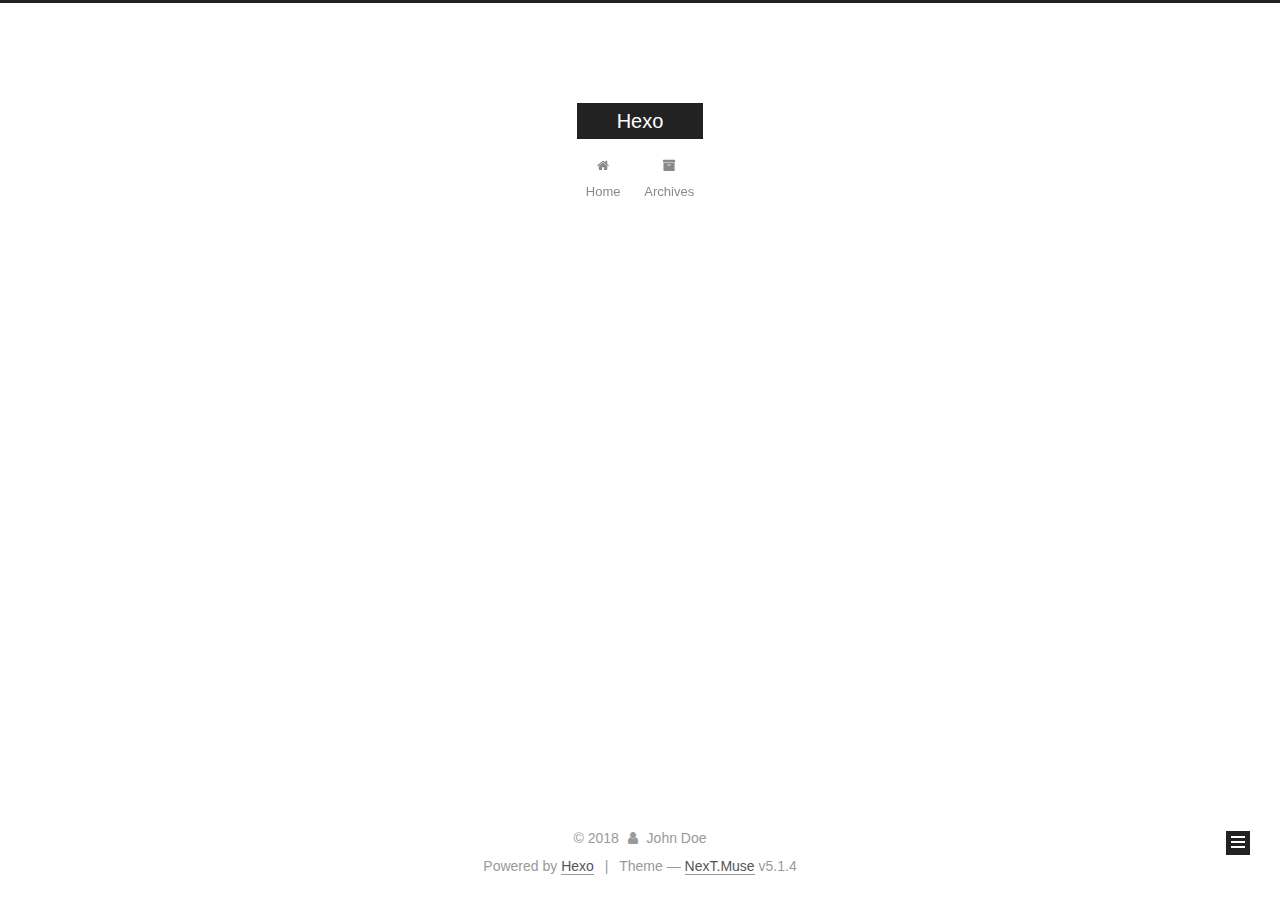
==== commit f30edf8b: "Site updated: 2018-12-31 22:58:26" ====
--- a/archives/index.html
+++ b/archives/index.html
@@ -227,7 +227,7 @@
         
           
         
-        Um..! 2 posts in total. Keep on posting.
+        Um..! 3 posts in total. Keep on posting.
       </span>
 
       
@@ -241,6 +241,43 @@
           <div class="collection-title">
             <h1 class="archive-year" id="archive-year-2018">2018</h1>
           </div>
+        
+        
+
+        
+
+  <article class="post post-type-normal" itemscope itemtype="http://schema.org/Article">
+    <header class="post-header">
+
+      <h2 class="post-title">
+        
+            <a class="post-title-link" href="/2018/12/31/happy-new-year/" itemprop="url">
+              
+                <span itemprop="name">再见2018，你好2019！</span>
+              
+            </a>
+        
+      </h2>
+
+      <div class="post-meta">
+        <time class="post-time" itemprop="dateCreated"
+              datetime="2018-12-31T22:52:55+08:00"
+              content="2018-12-31" >
+          12-31
+        </time>
+      </div>
+
+    </header>
+  </article>
+
+
+
+      
+
+        
+        
+        
+
         
         
 
@@ -362,7 +399,7 @@
               
                 <a href="/archives/">
               
-                  <span class="site-state-item-count">2</span>
+                  <span class="site-state-item-count">3</span>
                   <span class="site-state-item-name">posts</span>
                 </a>
               </div>
--- a/css/main.css
+++ b/css/main.css
@@ -1822,7 +1822,7 @@
   width: 4px;
   height: 4px;
   border-radius: 50%;
-  background: #fe87d5;
+  background: #fff;
 }
 .links-of-blogroll {
   font-size: 13px;
